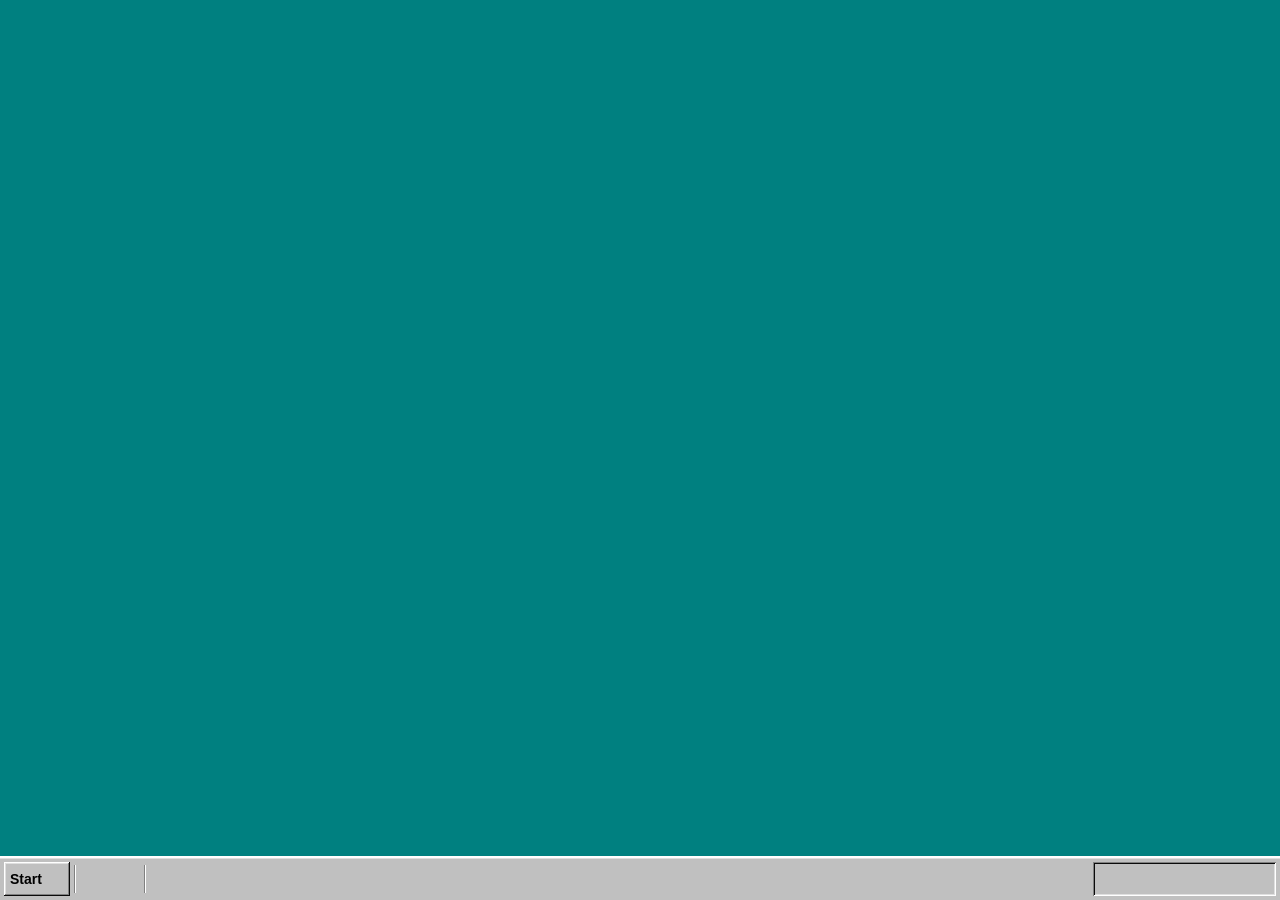
==== app/src/main/assets/index.html @ 43238eb0 "Add Windows 98 desktop shell, mail, games and editing assets" ====
<!doctype html>
<html lang="en">
<head>
  <meta charset="utf-8">
  <meta name="viewport" content="width=device-width, initial-scale=1, viewport-fit=cover">
  <meta name="color-scheme" content="light">
  <meta http-equiv="Content-Security-Policy" content="default-src 'none'; script-src 'self' file:; style-src 'self' file:; img-src 'self' file: data:; base-uri 'none'; form-action 'none'; object-src 'none'">
  <title>Retro Desktop 98</title>
  <link rel="stylesheet" href="desktop.css">
  <link rel="stylesheet" href="shell.css">
  <link rel="stylesheet" href="terminal.css">
  <script defer src="icons.js"></script>
  <script defer src="desktop-games.js"></script>
  <script defer src="mail.js"></script>
  <script defer src="paint.js"></script>
  <script defer src="display.js"></script>
  <script defer src="lua-project.js"></script>
  <script defer src="lua-preview.js"></script>
  <script defer src="lua-programs.js"></script>
  <script defer src="lua-studio.js"></script>
  <script defer src="retro-amp.js"></script>
  <script defer src="word-rtf.js"></script>
  <script defer src="wordpad.js"></script>
  <script defer src="sound-recorder.js"></script>
  <script defer src="explorer-shell.js"></script>
  <script defer src="terminal-screen.js"></script>
  <script defer src="terminal.js"></script>
  <script defer src="charmap.js"></script>
  <script defer src="ansi-viewer.js"></script>
  <script defer src="dos-prompt.js"></script>
  <script defer src="workspace-actions.js"></script>
  <script defer src="dosbox-window.js"></script>
  <script defer src="dos-store.js"></script>
  <script defer src="desktop-apps.js"></script>
  <script defer src="shell.js"></script>
  <script defer src="desktop.js"></script>
  <script defer src="clippy.js"></script>
</head>
<body>
  <main id="desktop" aria-label="Desktop" tabindex="-1">
    <div id="desktop-grid"></div>
  </main>
  <aside id="active-desktop" class="bevel" aria-label="Active Desktop" hidden></aside>
  <div id="windows" aria-label="Desktop windows"></div>
  <div id="transient"></div>
  <aside id="clippy-panel" class="bevel" aria-labelledby="clippy-title" hidden>
    <div class="titlebar">
      <span id="clippy-title" class="title-text">Clippy</span>
      <div id="clippy-close" class="title-controls"></div>
    </div>
    <div id="clippy-log" class="clippy-log" role="log" aria-live="polite">
      <div class="clippy-greeting">
        <span id="clippy-mascot" aria-hidden="true"></span>
        <p>Need a hand? Ask me a question or send a search to the browser.</p>
      </div>
    </div>
    <div class="clippy-model">
      <p id="clippy-status" role="status">Set up an offline model for chat.</p>
      <progress id="clippy-progress" max="100" value="0" hidden aria-label="Model download"></progress>
      <div id="clippy-model-actions" class="clippy-actions">
        <button id="clippy-download" class="bevel tool-button" type="button">Download Model (343 MB)</button>
        <button id="clippy-import" class="bevel tool-button" type="button">Import Model…</button>
      </div>
      <div id="clippy-chat-actions" class="clippy-actions" hidden>
        <button id="clippy-clear" class="bevel tool-button" type="button">New Chat</button>
        <button id="clippy-remove" class="bevel tool-button" type="button">Remove Model…</button>
      </div>
    </div>
    <form id="clippy-form">
      <input id="clippy-question" class="text-entry" type="text" aria-label="Question or search query"
        placeholder="Ask Clippy…" maxlength="800" autocomplete="off" enterkeyhint="send">
      <div class="clippy-actions">
        <button class="bevel tool-button" type="submit">Ask</button>
        <button id="clippy-search" class="bevel tool-button" type="button">Search Web</button>
      </div>
    </form>
  </aside>
  <footer id="taskbar" aria-label="Taskbar">
    <button id="start" class="bevel" aria-haspopup="true" aria-expanded="false">Start</button>
    <span class="bar-divider" aria-hidden="true"></span>
    <div id="quick-launch" aria-label="Quick Launch">
      <button id="show-desktop" title="Show Desktop" aria-label="Show Desktop"></button>
      <button id="internet" title="Internet Explorer" aria-label="Internet Explorer"></button>
    </div>
    <span class="bar-divider" aria-hidden="true"></span>
    <div id="tasks" aria-label="Open windows"></div>
    <div id="tray" class="sunken">
      <button id="volume-tray" title="Media Volume" aria-label="Media Volume" aria-expanded="false"></button>
      <button id="battery-tray" title="Power Status" aria-label="Power Status" aria-expanded="false"></button>
      <button id="network" title="Network" aria-label="Network"></button>
      <button id="clippy-button" title="Clippy" aria-label="Clippy" aria-controls="clippy-panel" aria-expanded="false"></button>
      <button id="now-playing" type="button" aria-label="Now Playing" title="Now Playing" hidden></button>
      <button id="clock" title="Date and time" aria-label="Date and time"></button>
    </div>
  </footer>
  <section id="desktop-power" aria-label="Launcher power" aria-live="polite" hidden></section>
  <output id="notice" role="status" hidden></output>
</body>
</html>
---- app/src/main/assets/desktop.css ----
:root {
  --desktop: #008080;
  --face: #c0c0c0;
  --light: #fff;
  --midlight: #dfdfdf;
  --shadow: #808080;
  --dark: #0a0a0a;
  --selection: #000080;
  --cell-width: 86px;
  --cell-height: 82px;
  --bar-height: 44px;
  color: #000;
  font: 14px/1.2 Tahoma, "MS Sans Serif", Roboto, Arial, sans-serif;
  background: var(--desktop);
}

*, *::before, *::after { box-sizing: border-box; }
html, body { width: 100%; height: 100%; margin: 0; overflow: hidden; }
body { user-select: none; -webkit-tap-highlight-color: transparent; }
[hidden] { display: none !important; }
button, input, select { font: inherit; color: inherit; }
button { cursor: default; padding: 0; }
button:focus-visible, [tabindex]:focus-visible { outline: 1px dotted currentColor; outline-offset: -3px; }
button:disabled { color: #666; text-shadow: 1px 1px #fff; }
img { flex: 0 0 auto; user-select: none; vertical-align: middle; pointer-events: none; }
.pixel-art { image-rendering: pixelated; }
.bevel {
  border: 0;
  background: var(--face);
  box-shadow: inset -1px -1px var(--dark), inset 1px 1px var(--light),
    inset -2px -2px var(--shadow), inset 2px 2px var(--midlight);
}
.bevel:active, .bevel[aria-pressed="true"], .bevel[aria-expanded="true"], .sunken {
  border: 0;
  background: var(--face);
  box-shadow: inset 1px 1px var(--shadow), inset -1px -1px var(--light),
    inset 2px 2px var(--dark), inset -2px -2px var(--midlight);
}
.rule {
  height: 2px;
  margin: 3px 4px;
  background: var(--shadow);
  border-bottom: 1px solid var(--light);
  flex: none;
}
#desktop {
  position: absolute;
  inset: 0 0 var(--bar-height);
  background: var(--desktop);
  overflow: auto hidden;
  scrollbar-width: thin;
  scrollbar-color: var(--face) var(--desktop);
  overscroll-behavior: contain;
}
#desktop-grid { position: relative; min-width: 100%; min-height: 100%; }
.desktop-icon {
  position: absolute;
  width: var(--cell-width);
  height: var(--cell-height);
  color: #fff;
  padding: 4px 3px;
  text-shadow: 1px 1px #193838;
}
.tile {
  display: flex;
  flex-direction: column;
  align-items: center;
  justify-content: flex-start;
  gap: 5px;
  background: transparent;
  border: 0;
  touch-action: none;
}
.tile .icon-picture { position: relative; flex: none; display: block; }
.tile .shortcut-arrow { position: absolute; left: 0; bottom: 0; }
.tile .tile-label {
  display: -webkit-box;
  -webkit-box-orient: vertical;
  -webkit-line-clamp: 2;
  overflow: hidden;
  overflow-wrap: anywhere;
  text-align: center;
  padding: 0 2px;
  line-height: 15px;
  font-size: 12px;
  max-width: 100%;
}
.tile[aria-selected="true"] .tile-label, .tile.drop-target .tile-label {
  background: var(--selection);
  color: #fff;
  outline: 1px dotted #b0c4ff;
  text-shadow: none;
}
.tile[aria-selected="true"] .icon-picture > img:first-child { opacity: .78; }
.tile.dragging { opacity: .42; }
.drag-ghost {
  position: fixed;
  pointer-events: none;
  z-index: 60;
  translate: -50% -50%;
  filter: drop-shadow(1px 2px 1px #0008);
}
#taskbar {
  position: absolute;
  inset: auto 0 0;
  z-index: 10;
  height: var(--bar-height);
  display: flex;
  align-items: center;
  gap: 4px;
  padding: 4px;
  background: var(--face);
  border-top: 2px solid var(--light);
  box-shadow: inset 0 1px var(--midlight);
}
#start, #tasks button {
  display: flex;
  align-items: center;
  gap: 4px;
  height: 100%;
  padding: 2px 6px;
  min-width: 0;
}
#start { font-weight: 700; flex: 0 0 66px; }
.bar-divider {
  border-left: 1px solid var(--shadow);
  border-right: 1px solid var(--light);
  height: 80%;
}
#quick-launch { display: flex; flex: none; align-items: center; height: 100%; }
#quick-launch button, #tray button {
  background: transparent;
  border: 0;
  min-width: 30px;
  height: 100%;
}
#quick-launch button:active, #tray button:active { background: #a8a8a8; }
#tasks { height: 100%; flex: 1; min-width: 0; display: flex; gap: 3px; overflow-x: auto; scrollbar-width: none; }
#tasks button { flex: 1 0 89px; max-width: 145px; white-space: nowrap; }
#tasks button span { overflow: hidden; text-overflow: ellipsis; }
#tasks button[aria-pressed="true"] { font-weight: bold; background: #d6d6d6; }
#tray { height: 100%; flex: none; display: flex; align-items: center; padding: 2px; }
#clock { font-size: 12px; min-width: 59px !important; padding: 0 4px; }
#notice {
  position: absolute;
  bottom: calc(var(--bar-height) + 8px);
  left: 50%;
  translate: -50%;
  z-index: 80;
  max-width: calc(100% - 20px);
  width: max-content;
  padding: 8px 12px;
  border: 1px solid #000;
  background: #ffffd6;
  box-shadow: 2px 2px #0005;
  font-size: 13px;
  pointer-events: none;
}
#windows { position: absolute; inset: 0 0 var(--bar-height); pointer-events: none; overflow: hidden; }
.window {
  position: absolute;
  display: flex;
  flex-direction: column;
  background: var(--face);
  padding: 4px 4px 13px;
  box-shadow: inset -1px -1px #000, inset 1px 1px #fff, inset -2px -2px gray,
    inset 2px 2px #dfdfdf, 2px 3px #004a4a4d;
  pointer-events: auto;
}
.window.maximized { padding-bottom: 4px; }
.window-resize { position: absolute; z-index: 2; touch-action: none; }
.window.maximized .window-resize { display: none; }
.resize-n { inset: 0 12px auto; height: 5px; cursor: ns-resize; }
.resize-s { inset: auto 28px 0 12px; height: 7px; cursor: ns-resize; }
.resize-w { inset: 12px auto 12px 0; width: 5px; cursor: ew-resize; }
.resize-e { inset: 12px 0 25px auto; width: 5px; cursor: ew-resize; }
.resize-nw { inset: 0 auto auto 0; width: 12px; height: 12px; cursor: nwse-resize; }
.resize-ne { inset: 0 0 auto auto; width: 12px; height: 12px; cursor: nesw-resize; }
.resize-sw { inset: auto auto 0 0; width: 12px; height: 12px; cursor: nesw-resize; }
.resize-se { inset: auto 0 0 auto; width: 28px; height: 25px; cursor: nwse-resize; }
.resize-se::after {
  content: "";
  position: absolute;
  right: 3px;
  bottom: 3px;
  width: 13px;
  height: 13px;
  clip-path: polygon(100% 0, 100% 100%, 0 100%);
  background: repeating-linear-gradient(135deg, #fff 0 1px, #808080 1px 2px, transparent 2px 4px);
}
.titlebar {
  background: linear-gradient(90deg, #000080, #1084d0);
  color: #fff;
  display: flex;
  min-height: 29px;
  align-items: center;
  padding: 2px 2px 2px 4px;
  gap: 4px;
  touch-action: none;
}
.window.inactive .titlebar { background: linear-gradient(90deg, #686868, #aaa); }
.title-text { font-size: 13px; font-weight: 700; flex: 1; min-width: 0; overflow: hidden; text-overflow: ellipsis; white-space: nowrap; }
.title-controls { display: flex; gap: 2px; }
.title-controls button { width: 25px; height: 24px; display: grid; place-items: center; }
.window-symbol { display: inline-block; position: relative; width: 10px; height: 10px; }
.window-symbol.minimize::after { content: ""; position: absolute; left: 0; bottom: 1px; width: 7px; height: 2px; background: #000; }
.window-symbol.maximize::after { content: ""; position: absolute; inset: 0; border: 1px solid #000; border-top-width: 2px; }
.window-symbol.restore::before, .window-symbol.restore::after { content: ""; position: absolute; background: var(--face); width: 8px; height: 7px; border: 1px solid #000; border-top-width: 2px; }
.window-symbol.restore::before { right: 0; top: 0; }
.window-symbol.restore::after { bottom: 0; left: 0; }
.window-symbol.close::before, .window-symbol.close::after { content: ""; position: absolute; top: 4px; left: 0; width: 11px; height: 2px; background: #000; rotate: 45deg; }
.window-symbol.close::after { rotate: -45deg; }
.window-menubar { display: flex; align-items: center; padding: 1px 1px; min-height: 28px; }
.window-menubar button { padding: 5px 8px; background: transparent; border: 0; }
.window-menubar button:active, .window-menubar button[aria-expanded="true"] { color: #fff; background: var(--selection); }
.window-content { flex: 1; min-height: 0; display: flex; flex-direction: column; }
.explorer {
  flex: 1;
  background: #fff;
  display: flex;
  flex-direction: column;
  min-height: 0;
  margin: 0 1px;
  overflow: auto;
  overscroll-behavior: contain;
  border: 1px solid var(--shadow);
  border-right-color: var(--light);
  border-bottom-color: var(--light);
  box-shadow: inset 1px 1px var(--dark), inset -1px -1px var(--midlight);
  padding: 3px;
}
.explorer-grid { display: grid; align-content: start; grid-template-columns: repeat(auto-fill, minmax(78px, 1fr)); gap: 4px 0; padding-top: 5px; }
.explorer-list { display: flex; flex-direction: column; }
.explorer-icon { min-width: 0; min-height: 68px; padding: 4px 2px; }
.explorer-status {
  display: flex;
  align-items: center;
  flex: none;
  min-height: 23px;
  padding: 2px 7px;
  margin: 2px 1px 0;
  border: 1px solid var(--shadow);
  border-bottom-color: var(--light);
  border-right-color: var(--light);
  font-size: 12px;
}
.window-form {
  flex: 1;
  overflow: auto;
  padding: 12px;
  display: grid;
  align-content: start;
  gap: 10px;
}
.window-form p { margin: 0; line-height: 1.35; }
.window-form .form-error { color: #8b0000; min-height: 1.2em; }
.dialog-top { display: flex; align-items: flex-start; gap: 9px; }
.form-label { display: grid; gap: 3px; }
.text-entry {
  display: block;
  min-width: 0;
  width: 100%;
  border: 0;
  border-radius: 0;
  box-shadow: inset 1px 1px var(--shadow), inset -1px -1px var(--light),
    inset 2px 2px var(--dark), inset -2px -2px var(--midlight);
  background: #fff;
  padding: 6px 7px;
  min-height: 34px;
  font-size: 16px;
  user-select: text;
}
.form-actions { display: flex; gap: 6px; justify-content: flex-end; flex-wrap: wrap; }
.action { min-width: 67px; min-height: 33px; padding: 4px 9px; }
.explorer-toolbar { display: flex; flex: none; align-items: center; padding: 4px; gap: 5px; }
.explorer-toolbar .text-entry { flex: 1; }
.explorer-toolbar label { flex: none; }
.program-row { display: flex; align-items: stretch; min-height: 41px; }
.program-open { flex: 1; min-width: 0; display: flex; align-items: center; padding: 4px 6px; gap: 8px; text-align: left; background: transparent; border: 0; }
.program-open span { min-width: 0; overflow: hidden; white-space: nowrap; text-overflow: ellipsis; }
.program-open:hover, .program-open:focus-visible, .program-open[aria-selected="true"] { background: var(--selection); color: #fff; }
.program-more { align-self: center; flex: none; margin: 3px; width: 34px; height: 29px; font-weight: bold; }
.empty-note { grid-column: 1 / -1; padding: 10px; color: #444; }
.color-label { display: flex; align-items: center; gap: 6px; }
.check-label { display: flex; align-items: center; gap: 7px; }
.check-label input { width: 17px; height: 17px; accent-color: var(--selection); }
#transient { position: absolute; inset: 0; z-index: 40; pointer-events: none; }
.popup {
  position: absolute;
  display: flex;
  flex-direction: column;
  padding: 3px;
  width: max-content;
  min-width: 155px;
  max-width: calc(100% - 8px);
  max-height: calc(100% - 8px);
  overflow: auto;
  pointer-events: auto;
}
.menu-item {
  display: flex;
  flex: none;
  align-items: center;
  text-align: left;
  gap: 8px;
  padding: 4px 9px 4px 6px;
  border: 0;
  background: transparent;
  color: #000;
  min-height: 34px;
}
.menu-item span:first-of-type { flex: 1; }
.menu-item:hover:not(:disabled), .menu-item:focus-visible, .menu-item[aria-expanded="true"] { background: var(--selection); color: #fff; }
.menu-note { font-size: 11px; color: #444; padding: 5px 7px; }
.menu-arrow { width: 0; height: 0; border-top: 4px solid transparent; border-bottom: 4px solid transparent; border-left: 5px solid currentColor; }
.start-menu { left: 3px; bottom: calc(var(--bar-height) - 2px); width: 236px; max-height: calc(100% - var(--bar-height) - 5px); flex-direction: row; overflow: hidden; }
.start-rail {
  flex: 0 0 27px;
  display: flex;
  align-items: flex-end;
  justify-content: center;
  background: linear-gradient(0deg, #111f60 15%, #000080 68%, #164681);
  color: #fff;
  min-height: 0;
  overflow: hidden;
}
.start-rail span { writing-mode: vertical-rl; rotate: 180deg; padding: 6px 0; font-size: 18px; font-weight: 700; letter-spacing: -.6px; white-space: nowrap; }
.start-rail em { font-style: normal; font-weight: normal; color: #d5d5d5; }
.start-items { flex: 1; min-height: 0; overflow: auto; padding: 0 1px; }
.start-items .menu-item { width: 100%; min-height: 42px; }
.submenu { min-width: 150px; }
@media (max-width: 340px) {
  :root { --cell-width: 76px; --bar-height: 42px; }
  #quick-launch button, #tray #network { min-width: 26px; }
  #start { flex-basis: 61px; }
  #taskbar { gap: 3px; }
}
@media (max-height: 410px) {
  :root { --bar-height: 38px; --cell-height: 72px; }
  .desktop-icon .icon-picture > img:first-child { width: 32px; height: 32px; }
  .start-items .menu-item { min-height: 36px; }
  .window-form { padding: 8px; gap: 7px; }
}
#windows { z-index: 1; }
.explorer-list .explorer-icon {
  min-height: 36px;
  flex-direction: row;
  justify-content: flex-start;
  padding: 3px 5px;
  gap: 7px;
}
.explorer-list .explorer-icon img:first-child { width: 25px; height: 25px; }
.explorer-list .explorer-icon .tile-label { text-align: left; }

.wallpaper #desktop { background-size: cover; background-position: center; background-repeat: no-repeat; }
.wallpaper .desktop-icon .tile-label {
  background: #172121ba;
  text-shadow: 1px 1px #111;
}
.wallpaper .desktop-icon[aria-selected="true"] .tile-label,
.wallpaper .desktop-icon.drop-target .tile-label { background: var(--selection); }
.wallpaper-controls, .app-toolbar { display: flex; flex-wrap: wrap; align-items: center; gap: 4px; }
.app-toolbar { flex: none; padding: 4px 3px; }
.tool-button { min-height: 29px; padding: 4px 7px; }
.browser-address { flex-wrap: nowrap; padding-top: 0; }
.browser-address .text-entry { flex: 1; }
.browser-address label, .browser-address .tool-button { flex: none; }
.browser-panel { padding: 2px; overflow: hidden; }
.app-status { overflow-wrap: anywhere; }
.program-group {
  font-size: 12px;
  font-weight: bold;
  padding: 5px 7px;
  background: #e7e7e7;
  border-bottom: 1px solid #aaa;
}
.file-rows { margin-top: 3px; }
.file-row {
  flex: none;
  display: flex;
  align-items: center;
  text-align: left;
  gap: 7px;
  border: 0;
  background: #fff;
  padding: 5px 7px;
  min-height: 34px;
  overflow-wrap: anywhere;
}
.file-line { display: flex; align-items: center; flex: none; gap: 3px; padding-left: 5px; }
.file-line > input { width: 19px; height: 19px; flex: none; }
.file-line > .file-row { flex: 1; min-width: 0; }
.file-row:focus-visible, .file-row:hover { background: var(--selection); color: white; }
.notepad-editor {
  flex: 1;
  margin: 2px 1px 0;
  padding: 6px 7px;
  border: 1px solid #808080;
  border-bottom-color: #fff;
  border-right-color: #fff;
  border-radius: 0;
  background: #fff;
  resize: none;
  user-select: text;
  font: 16px/1.4 "Courier New", monospace;
}
.calculator {
  min-height: 0;
  flex: 1;
  display: flex;
  flex-direction: column;
  padding: 7px;
  gap: 6px;
  overflow: auto;
}
.calculator-display {
  min-height: 39px;
  flex: none;
  padding: 6px 7px;
  background: #fff;
  text-align: right;
  font: bold 22px/1.2 "Courier New", monospace;
  overflow: hidden;
}
.calculator-keys {
  flex: 1;
  display: grid;
  grid-template-columns: repeat(4, minmax(0, 1fr));
  grid-auto-rows: minmax(30px, 1fr);
  gap: 4px;
}
.calculator-key { font-weight: bold; font-size: 16px; }
.game-scroll { flex: 1; min-height: 0; overflow: auto; }
.mine-game { padding: 4px 5px 0; }
.mine-toolbar { padding: 3px 0; }
.mine-counters {
  display: flex;
  align-items: center;
  justify-content: space-between;
  height: 41px;
  padding: 4px 6px;
}
.mine-display {
  color: #ff4929;
  background: #1e0000;
  padding: 2px 4px;
  font: bold 21px/1 monospace;
  min-width: 50px;
  text-align: right;
}
.mine-face { width: 33px; padding-left: 0; padding-right: 0; font-size: 19px; }
.mine-field {
  display: grid;
  grid-template-columns: repeat(9, minmax(0, 1fr));
  padding: 3px;
  width: min(100%, 297px);
  margin: 0 auto;
}
.mine-tile {
  display: grid;
  place-items: center;
  min-width: 0;
  aspect-ratio: 1;
  padding: 0;
  font: bold 16px/1 monospace;
  touch-action: manipulation;
}
.mine-open { border: 1px solid #a0a0a0; background: #c0c0c0; }
.mine-exploded { background: #e55; }
.mine-open[data-number="1"] { color: #0000cf; }
.mine-open[data-number="2"] { color: #007500; }
.mine-open[data-number="3"] { color: #b00000; }
.mine-open[data-number="4"], .mine-open[data-number="5"] { color: #530068; }
.mine-flag { color: #ac1111; }
.solitaire-field { background: #087334; border: 1px inset #858585; padding: 6px; }
.solitaire-row {
  display: grid;
  grid-template-columns: repeat(7, minmax(0, 1fr));
  gap: clamp(2px, 1vw, 7px);
}
.solitaire-top { margin-bottom: 13px; }
.solitaire-table { align-items: start; }
.solitaire-column { min-width: 0; }
.solitaire-card {
  position: relative;
  display: block;
  width: 100%;
  aspect-ratio: 0.73;
  color: #111;
  padding: 0;
  border: 1px solid #252525;
  border-radius: 3px;
  background: #fffceb;
  touch-action: manipulation;
}
.solitaire-column .solitaire-card + .solitaire-card { margin-top: -74%; }
.solitaire-column .card-back + .solitaire-card { margin-top: -109%; }
.card-slot { color: #c2dbc9; border: 1px dashed #accdbc; background: #065324; }
.card-back {
  background: repeating-linear-gradient(45deg, #13247b, #13247b 3px, #3556b7 3px, #3556b7 5px);
  box-shadow: inset 0 0 0 2px #f9f5df;
}
.card-red { color: #b40000; }
.card-selected { background-color: #f6d973; outline: 2px solid #d48f00; outline-offset: -2px; }
.card-corner {
  position: absolute;
  left: 2px;
  top: 2px;
  font: bold clamp(11px, 3vw, 17px)/1 Arial, sans-serif;
  white-space: nowrap;
}
.card-suit { font-size: clamp(15px, 4vw, 27px); }

#tray #clippy-button[aria-expanded="true"] {
  background: #aaa;
  box-shadow: inset 1px 1px #808080, inset -1px -1px #fff;
}
#clippy-panel {
  position: absolute;
  right: 5px;
  bottom: calc(var(--bar-height) + 5px);
  z-index: 25;
  display: flex;
  flex-direction: column;
  width: min(360px, calc(100% - 10px));
  max-height: calc(100% - var(--bar-height) - 10px);
  padding: 4px;
  gap: 4px;
  overflow: auto;
}
.clippy-log {
  min-height: 48px;
  max-height: 240px;
  overflow-y: auto;
  flex: 1 1 auto;
  background: #fffceb;
  border: 1px inset #c0c0c0;
  padding: 6px;
  overscroll-behavior: contain;
}
.clippy-greeting { display: flex; gap: 5px; align-items: center; }
.clippy-greeting p, .clippy-line {
  margin: 0;
  padding: 7px;
  background: #ffffdf;
  border: 1px solid #928e74;
  white-space: pre-wrap;
  overflow-wrap: anywhere;
  user-select: text;
}
.clippy-line { margin: 6px 8px 0 0; }
.clippy-user { margin: 6px 0 0 15px; background: #e8f3ff; border-color: #8297a9; }
.clippy-model { padding: 3px 4px; border: 1px inset #dddddd; }
#clippy-status { margin: 0 0 4px; font-size: 12px; }
#clippy-progress { display: block; width: 100%; }
#clippy-form { padding: 0 1px 1px; }
#clippy-form .clippy-actions { justify-content: end; margin-top: 4px; }
.clippy-actions { display: flex; gap: 4px; flex-wrap: wrap; }

.mail-toolbar { border-bottom: 1px solid #808080; }
.mail-inbox {
  display: grid;
  grid-template-rows: minmax(74px, 38%) minmax(0, 1fr);
  flex: 1;
  min-height: 0;
  gap: 4px;
  padding-top: 4px;
}
.mail-list, .mail-reader { min-height: 0; overflow: auto; }
.mail-row {
  display: flex;
  flex: none;
  flex-direction: column;
  width: 100%;
  padding: 5px;
  border: 0;
  border-bottom: 1px solid #dedede;
  background: #fff;
  color: #000;
  text-align: left;
  overflow: hidden;
}
.mail-row[aria-pressed="true"] { background: var(--selection); color: #fff; }
.mail-row span { display: block; max-width: 100%; text-overflow: ellipsis; overflow: hidden; white-space: nowrap; }
.mail-subject { font-weight: bold; }
.mail-row-meta, .mail-from { font-size: 12px; }
.mail-reader h3 { margin: 3px 5px 1px; overflow-wrap: anywhere; }
.mail-from { margin: 2px 5px; overflow-wrap: anywhere; }
.mail-text {
  margin: 5px;
  font: inherit;
  line-height: 1.45;
  white-space: pre-wrap;
  overflow-wrap: anywhere;
  user-select: text;
}
.mail-form { flex: 1; min-height: 0; overflow: auto; padding: 6px 2px; }
.mail-account-fields { display: grid; grid-template-columns: minmax(0, 1fr) minmax(0, 1fr); gap: 5px; }
.mail-field { display: flex; flex-direction: column; gap: 2px; font-size: 12px; min-width: 0; }
.mail-compose { display: flex; flex-direction: column; gap: 5px; }
.mail-compose textarea { flex: 1 0 84px; resize: none; }
.mail-compose .app-toolbar { padding-left: 1px; }
@media (max-width: 350px) {
  .mail-account-fields { grid-template-columns: minmax(0, 1fr); }
}

:root {
  --title-start: #000080;
  --title-end: #1084d0;
}
:root[data-theme="ocean"] {
  --face: #c3d4e4; --midlight: #e2ebf3; --shadow: #70899f;
  --selection: #154576; --title-start: #123d64; --title-end: #238ca6;
}
:root[data-theme="plum"] {
  --face: #dac9dc; --midlight: #ece0ed; --shadow: #907a90;
  --selection: #5c295d; --title-start: #47204e; --title-end: #aa507f;
}
:root[data-theme="midnight"] {
  --face: #aeb6bc; --midlight: #d3d9df; --shadow: #616e78;
  --selection: #223542; --title-start: #182430; --title-end: #51788e;
}
.titlebar { background: linear-gradient(90deg, var(--title-start), var(--title-end)); }
.wallpaper[data-wallpaper-fit="contain"] #desktop { background-size: contain; }
.wallpaper[data-wallpaper-fit="center"] #desktop { background-size: auto; }
.wallpaper[data-wallpaper-fit="repeat"] #desktop { background-size: auto; background-repeat: repeat; }
.display-fields { display: grid; grid-template-columns: repeat(2, minmax(0, 1fr)); gap: 9px 8px; }
.display-fields .form-label { margin: 0; min-width: 0; }
.display-fields .form-label select { width: 100%; }
.display-fields .wallpaper-controls, .saver-hint, .display-fields .check-label { grid-column: span 2; }
.display-fields .tool-button { justify-self: start; }
.saver-hint { line-height: 1.3; }
.screen-saver {
  position: fixed; z-index: 100000; inset: 0; width: 100%; height: 100%;
  background: #000; cursor: none; touch-action: none;
}
.paint-tools [aria-pressed="true"], .paint-swatch[aria-pressed="true"] {
  outline: 2px solid var(--selection); outline-offset: -3px;
  box-shadow: inset 1px 1px var(--shadow), inset -1px -1px var(--light);
}
.paint-surface {
  display: grid; place-items: center; min-height: 0; flex: 1;
  overflow: auto; background: #808080; padding: 6px;
}
.paint-canvas {
  display: block; width: auto; height: auto; max-width: 100%; max-height: 100%;
  background: white; touch-action: none; cursor: crosshair;
}
.paint-palette {
  flex: none; display: grid; grid-template-columns: repeat(8, minmax(21px, 27px));
  gap: 2px; padding: 4px;
}
.paint-swatch { background: var(--ink); height: 24px; min-width: 20px; padding: 0; }
.document-tools { flex-wrap: wrap; }
.mail-attachments { display: flex; flex-wrap: wrap; gap: 4px; margin-block: 7px; }
.mail-attachment { max-width: 100%; overflow: hidden; text-overflow: ellipsis; white-space: nowrap; }
.download-status { margin-left: auto; padding: 0 7px; white-space: nowrap; }
.app-toolbar .tool-button[aria-pressed="true"] { box-shadow: inset 1px 1px var(--dark), inset -1px -1px var(--light); }
.mail-attachments .app-toolbar { max-width: 100%; flex-wrap: nowrap; padding: 0; }
.mail-attachments .mail-attachment { min-width: 0; }
.clippy-mail-summary { margin: 8px 0; padding: 7px; border: 1px solid #a8a47c; background: #ffffdc; }
.clippy-mail-summary p { margin: 5px 0 0; }

.lua-shell { container-type: inline-size; display: flex; flex: 1; flex-direction: column; min-height: 0; overflow: hidden; }
.lua-shell [hidden], .lua-runtime-surface [hidden] { display: none !important; }
.lua-chrome, .lua-menubar, .lua-toolbar, .lua-tabs { flex: none; }
.lua-run::before {
  content: ""; display: inline-block; margin-right: 5px; width: 0; height: 0;
  border-block: 4px solid transparent; border-inline-start: 7px solid var(--selection);
}
.lua-tabs { display: flex; gap: 3px; padding: 0 4px 3px; }
.lua-tabs .tool-button { flex: 1; min-width: 0; text-overflow: ellipsis; overflow: hidden; white-space: nowrap; padding-inline: 4px; }
.lua-designer { display: grid; grid-template: auto minmax(0, 1fr) / minmax(0, 1fr); gap: 4px; flex: 1; min-height: 0; padding: 0 3px 3px; }
.lua-toolbox { min-height: 0; overflow: hidden; padding: 2px; }
.lua-pane-title { background: #797979; color: #fff; font-weight: bold; padding: 3px 5px; font-size: 11px; }
.lua-tool-rack { display: flex; gap: 3px; padding: 3px; overflow-x: auto; overflow-y: hidden; }
.lua-tool-rack .lua-tool { touch-action: pan-x; flex: none; min-height: 29px; padding: 3px 7px; white-space: nowrap; }
.lua-tool[aria-pressed="true"] { box-shadow: inset 1px 1px #333, inset -1px -1px white; background: #e7e7e7; }
.lua-stage { display: flex; min-height: 0; border: 1px solid #4b4b4b; background: #777; }
.lua-stage-viewport { overflow: auto; flex: 1; padding: 8px 0 12px; }
.lua-stage-spacer { position: relative; margin-inline: auto; }
.lua-paper {
  position: absolute; left: 0; top: 0; border: 2px solid white; border-bottom-color: #444; border-right-color: #444;
  background: #c0c0c0; transform-origin: top left; box-shadow: 2px 2px #4a4a4a;
}
.lua-paper-title {
  height: 23px; line-height: 21px; font-size: 12px; background: #000080; color: white; padding: 0 5px;
  font-weight: bold; text-overflow: ellipsis; overflow: hidden; white-space: nowrap;
}
.lua-artboard {
  position: relative; width: 100%; height: calc(100% - 23px); background: radial-gradient(#797979 0.65px, transparent 0.8px) 0 0 / 8px 8px, #d4d0c8;
}
.lua-artboard.lua-placing { cursor: crosshair; }
.lua-control { position: absolute; min-width: 0; min-height: 0; z-index: 1; }
.lua-control.lua-frame-control { z-index: 0; }
.lua-control > :first-child { display: block; width: 100%; height: 100%; min-width: 0; max-width: 100%; }
.lua-control > .lua-check { display: flex; align-items: center; gap: 4px; }
.lua-control > .lua-check input { width: 16px; height: 16px; flex: none; margin: 0; }
.lua-control > .lua-check span, .lua-control > .lua-label { text-overflow: ellipsis; overflow: hidden; white-space: nowrap; }
.lua-control > .lua-label { line-height: 1.4; padding: 3px 2px; }
.lua-command { overflow: hidden; text-overflow: ellipsis; white-space: nowrap; padding: 2px 4px; }
.lua-control .text-entry { padding-inline: 4px; }
.lua-group { margin: 0; border: 2px groove #ececec; pointer-events: none; }
.lua-group legend { max-width: 100%; white-space: nowrap; text-overflow: ellipsis; overflow: hidden; padding-inline: 3px; }
.lua-design-control { cursor: move; touch-action: none; }
.lua-design-control > :first-child { pointer-events: none; }
.lua-design-control.lua-selected { outline: 1px dashed #00145c; outline-offset: 1px; z-index: 2; }
.lua-design-control .lua-hidden-design { opacity: .42; }
.lua-design-control .lua-disabled-design { color: #656565; }
.lua-resize-control {
  display: none; position: absolute; width: 19px; height: 19px; right: -6px; bottom: -6px;
  cursor: nwse-resize; align-items: end; justify-content: end; touch-action: none;
}
.lua-resize-control::after { content: ""; width: 8px; height: 8px; background: #000080; border: 1px solid white; }
.lua-selected > .lua-resize-control { display: flex; }
.lua-inspector { min-width: 0; min-height: 0; padding: 2px; overflow: auto; }
.lua-designer[data-pane="design"] > .lua-inspector { display: none; }
.lua-designer[data-pane="properties"] { grid-template-rows: minmax(0, 1fr); }
.lua-designer[data-pane="properties"] > .lua-toolbox, .lua-designer[data-pane="properties"] > .lua-stage { display: none; }
.lua-property-fields { padding: 6px; display: grid; grid-template-columns: repeat(2, minmax(0, 1fr)); gap: 6px; }
.lua-field { display: grid; gap: 2px; min-width: 0; font-size: 12px; }
.lua-field > :is(input, select, textarea) { min-width: 0; width: 100%; }
.lua-field textarea { min-height: 66px; resize: vertical; }
.lua-property-actions { padding: 3px 6px 6px; }
.lua-editor { min-height: 0; flex: 1; display: flex; flex-direction: column; padding: 0 3px 3px; }
.lua-code-actions { min-width: 0; }
.lua-code-actions select { flex: 1; min-width: 0; }
.lua-source { display: flex; flex: 1; min-height: 0; border: 1px solid #777; background: #fff; }
.lua-code-input, .lua-gutters, .lua-immediate { font: 13px/18px "Courier Prime", "Courier New", monospace; tab-size: 2; }
.lua-gutters { color: #666; background: #ececec; border-right: 1px solid #ccc; margin: 0; padding: 5px; min-width: 29px; overflow: hidden; text-align: right; }
.lua-code-input { padding: 5px 6px; border: 0; resize: none; flex: 1; min-width: 0; min-height: 0; white-space: pre; }
.lua-immediate { flex: 1; min-height: 0; margin: 0 3px 3px; padding: 6px; overflow: auto; white-space: pre-wrap; overflow-wrap: anywhere; background: #fff; border: 1px solid #777; }
.lua-runtime-viewport { flex: 1; min-height: 0; overflow: auto; padding: 6px; background: #d4d0c8; }
.lua-runtime-surface { position: relative; margin: 0 auto; background: #d4d0c8; }
@container (min-width: 620px) {
  .lua-designer[data-pane="design"] { grid-template: minmax(0, 1fr) / 130px minmax(0, 1fr) 191px; }
  .lua-designer[data-pane="design"] > .lua-inspector { display: block; }
  .lua-tool-rack { flex-direction: column; overflow: auto; }
  .lua-tool-rack .lua-tool { touch-action: none; text-align: left; }
  .lua-property-fields { grid-template-columns: minmax(0, 1fr); }
}
.lua-artboard { background-color: var(--lua-form-color, #d4d0c8); }
.lua-artboard.lua-no-grid { background-image: none; }
.lua-shell .lua-tabs { flex-wrap: wrap; }
.lua-tabs .tool-button { min-width: 56px; }
.lua-control textarea { resize: none; }
.lua-control > .lua-timer { display: flex; align-items: center; gap: 5px; padding-inline: 3px; border: 1px solid #777; }
.lua-control > .lua-range { margin: 0; accent-color: var(--selection); }
.lua-vscroll { writing-mode: vertical-lr; direction: rtl; }
.lua-shape { border: 2px solid var(--draw-color); }
.lua-shape.lua-ellipse { border-radius: 50%; }
.lua-line { background: linear-gradient(transparent calc(50% - 1px), var(--draw-color) calc(50% - 1px), var(--draw-color) calc(50% + 1px), transparent calc(50% + 1px)); }
.lua-picture { background: rgba(255,255,255,.22); }
.lua-picture:not(.lua-image) { border: 1px inset #bbb; }
.lua-picture img { display: block; width: 100%; height: 100%; object-fit: contain; }
.lua-project-explorer, .lua-menu-editor { display: flex; flex-direction: column; flex: 1; min-height: 0; padding: 3px; }
.lua-project-rows, .lua-menu-rows { flex: 1; min-height: 0; }
.lua-project-row { padding: 4px; display: flex; flex-wrap: wrap; gap: 3px; border-bottom: 1px solid #dedede; }
.lua-project-row > button:first-child { flex: 1; text-align: left; min-width: 95px; overflow-wrap: anywhere; }
.lua-menu-editor-row { display: flex; flex-wrap: wrap; gap: 3px; border-bottom: 1px solid #dedede; padding: 4px; }
.lua-menu-editor-row input { flex: 1; min-width: 75px; }
.lua-menu-editor-row .app-toolbar { padding: 0; }
.lua-menu-indent { margin-left: 15px; }
.lua-code-actions .lua-source-name { font-weight: bold; }
.lua-find-bar .text-entry { flex: 1; min-width: 75px; }
.lua-find-bar .lua-line-number { flex: 0 1 60px; min-width: 53px; }
.lua-gutters { min-width: 52px; cursor: pointer; user-select: none; }
.lua-debug-panel { flex: 0 1 175px; padding: 2px; min-height: 88px; overflow: auto; }
.lua-debug-values { margin: 2px 5px; white-space: pre-wrap; overflow-wrap: anywhere; font: 12px/1.4 monospace; }
.lua-runtime-menu { flex-wrap: wrap; }
.lua-reference-list { flex: 1; overflow: auto; padding: 3px; }
.lua-reference-row { display: grid; gap: 3px; padding: 6px 5px; border-bottom: 1px solid #ccc; overflow-wrap: anywhere; }
.lua-reference-row span { font-size: 12px; line-height: 1.35; }

@container (max-width: 450px) {
  .lua-tabs .tool-button { font-size: 11px; padding-inline: 2px; }
}

/* Compact Studio adapts the editor chrome while preserving form dimensions. */
.lua-shell[data-density="compact"] .lua-chrome {
  display: flex; flex: none; flex-wrap: wrap; align-items: center; padding-inline: 2px;
}
.lua-shell[data-density="compact"] .lua-menubar { min-height: 27px; flex: 1 0 auto; }
.lua-shell[data-density="compact"] .lua-menubar button { min-height: 26px; padding: 3px 4px; font-size: 12px; }
.lua-shell[data-density="compact"] .lua-toolbar { gap: 2px; padding: 1px 2px; }
.lua-shell[data-density="compact"] .tool-button { min-height: 26px; padding: 2px 5px; font-size: 12px; }
.lua-shell[data-density="compact"] .lua-toolbar .tool-button { padding-inline: 4px; }
.lua-shell[data-density="compact"] .lua-run::before { margin-right: 3px; border-inline-start-width: 5px; }
.lua-shell[data-density="compact"] .lua-tabs { flex-wrap: nowrap; overflow-x: auto; gap: 2px; padding: 2px 3px; }
.lua-shell[data-density="compact"] .lua-tabs .tool-button { flex: 1 0 auto; min-width: 0; min-height: 28px; }
.lua-shell[data-density="compact"] .lua-designer { gap: 2px; padding: 0 2px 2px; }
.lua-shell[data-density="compact"] .lua-toolbox .lua-pane-title { display: none; }
.lua-shell[data-density="compact"] .lua-tool-rack { gap: 2px; padding: 1px; }
.lua-shell[data-density="compact"] .lua-tool-rack .lua-tool { min-height: 28px; padding: 2px 5px; }
.lua-shell[data-density="compact"] .lua-stage-viewport { padding-block: 3px 6px; }
.lua-shell[data-density="compact"] .lua-code-actions { flex-wrap: nowrap; }
.lua-shell[data-density="compact"] .app-toolbar:not(.lua-toolbar) { gap: 3px; padding-block: 2px; }
.lua-shell[data-density="compact"] .lua-source-name { max-width: 24%; overflow: hidden; text-overflow: ellipsis; white-space: nowrap; font-size: 11px; }
.lua-shell[data-density="compact"] .lua-code-actions .text-entry { flex-basis: 65px; }
.lua-shell[data-density="compact"] :is(.lua-code-input, .lua-gutters, .lua-immediate) { font-size: 12px; line-height: 16px; }
.lua-shell[data-density="compact"] .lua-gutters { min-width: 34px; padding: 3px; }
.lua-shell[data-density="compact"] .lua-code-input { padding: 3px 4px; }
.lua-shell[data-density="compact"] :is(.lua-property-fields, .lua-project-row, .lua-menu-editor-row) { gap: 4px; padding: 3px 4px; }
.lua-shell[data-density="compact"] .lua-field { gap: 1px; }
.lua-shell[data-density="compact"] .lua-field textarea { min-height: 46px; }
.lua-shell[data-density="compact"] :is(.lua-inspector, .lua-project-explorer, .lua-menu-editor, .lua-editor) .text-entry {
  font-size: 12px; padding: 3px 4px;
}
.lua-shell[data-density="compact"] .lua-debug-panel { flex-basis: 116px; min-height: 65px; }
.lua-shell[data-density="compact"] > .app-status {
  min-height: 18px; padding: 1px 4px; font-size: 11px;
}

#now-playing.audio-active { background: #dce5bf; }
.amp-window .window-content { min-height: 0; }
.retroamp { flex: 1; min-height: 0; display: flex; flex-direction: column; overflow: auto; background: #22262b; color: #e3e6e2; }
.amp-deck { flex: none; padding: 6px; border-top: 1px solid #626875; border-bottom: 2px ridge #656979; }
.amp-screen {
  background: #0a100a; color: #a6ff57; border: 2px inset #727b71; padding: 5px 7px;
  font: 12px/1.35 "IBM Plex Mono", "Courier New", monospace;
}
.amp-title { min-height: 18px; white-space: nowrap; text-overflow: ellipsis; overflow: hidden; }
.amp-timing { min-height: 32px; display: flex; gap: 7px; align-items: center; }
.amp-time { font-size: 24px; line-height: 1; letter-spacing: -1px; font-weight: bold; }
.amp-duration { color: #93ae74; white-space: nowrap; }
.amp-spectrum { margin-inline-start: auto; display: flex; height: 29px; min-width: 55px; width: min(45%, 143px); align-items: end; gap: 2px; overflow: hidden; }
.amp-band { width: 100%; height: max(1px, var(--level, 0%)); background: #23361c; }
.amp-live .amp-band { background: linear-gradient(0deg, #35932a 6px, #a9dd37 17px, #edca5c 26px); transition: height .14s linear; }
.amp-seek, .amp-volume input { accent-color: #90b451; }
.amp-seek { display: block; width: 100%; margin: 4px 0 0; height: 20px; }
.amp-transport { display: flex; flex-wrap: wrap; gap: 3px; align-items: center; padding-top: 6px; }
.amp-transport .tool-button, .amp-playlist-tools .tool-button { color: #161a1c; min-height: 28px; }
.amp-transport .tool-button:disabled, .amp-playlist-tools .tool-button:disabled { color: #626662; }
.amp-volume { margin-left: auto; display: flex; align-items: center; gap: 5px; color: #dce0db; font-size: 11px; }
.amp-volume input { width: 53px; }
.amp-playlist { flex: 1; min-height: 82px; display: flex; flex-direction: column; padding: 4px 6px 6px; }
.amp-playlist-tools { display: flex; flex-wrap: wrap; align-items: center; gap: 4px; padding-bottom: 4px; }
.amp-section-title { font-size: 12px; font-weight: 700; margin-right: auto; }
.amp-entries { flex: 1; min-height: 0; margin-bottom: 0; background: #111714; border: 2px inset #626a61; overflow: auto; }
.amp-row { display: flex; border-bottom: 1px solid #202b21; min-width: 0; }
.amp-track, .amp-remove { border: 0; padding: 5px; color: #b2d39e; background: transparent; }
.amp-track { flex: 1; min-width: 0; display: flex; gap: 8px; text-align: left; }
.amp-current { background: #364931; }
.amp-current .amp-track { color: #d7ffaa; }
.amp-track-title { overflow: hidden; text-overflow: ellipsis; white-space: nowrap; }
.amp-number { color: #94ae85; }
.amp-remove { min-width: 28px; }
.amp-empty { padding: 7px; color: #97a592; }
.retroamp .app-status { flex: none; background: #c0c0c0; color: #121714; }

.amp-skip-symbol { display: inline-flex; align-items: center; gap: 2px; vertical-align: middle; }
.amp-skip-symbol::before { content: ""; width: 2px; height: 8px; background: currentColor; }
.amp-skip-symbol::after { content: ""; border-block: 4px solid transparent; border-inline-start: 7px solid currentColor; }
.amp-skip-symbol.amp-back { transform: scaleX(-1); }

.wordpad, .sound-recorder { display: flex; flex-direction: column; flex: 1; min-height: 0; }
.word-tools { border-top: 1px solid var(--shadow); box-shadow: inset 0 1px white; border-bottom: 1px solid var(--shadow); }
.word-tools .text-entry { min-width: 0; max-width: 132px; }
.word-editor { flex: 1 0 55px; min-height: 0; overflow: auto; padding: 11px 13px; background: white; color: #151515; font: 11pt Arial, sans-serif; white-space: pre-wrap; overflow-wrap: anywhere; }
.wordpad { overflow: auto; }
.word-editor :is(p,div) { margin: 0 0 .35em; }
.word-editor :is(h1,h2,h3) { margin: .2em 0 .45em; line-height: 1.15; }
.word-editor :is(ul,ol) { margin: .3em 0; padding-left: 1.65em; }
.word-editor :focus { outline-offset: -2px; }
.word-editor h1 { font-size: 22pt; }
.word-editor h2 { font-size: 17pt; }
.word-editor h3 { font-size: 14pt; }
.wordpad > .app-status { flex: none; }
.sound-recorder { overflow: auto; }
.recorder-screen { flex: 1 0 80px; min-height: 80px; margin: 3px; display: flex; flex-direction: column; padding: 3px; background: #0a170e; }
.recorder-wave { flex: 1; min-height: 52px; width: 100%; display: block; }
.recorder-readout { display: flex; align-items: center; padding: 4px 7px; justify-content: space-between; color: #a6ee97; background: #0b1a11; }
.recorder-time, .recorder-range-value { font-family: "IBM Plex Mono", "Courier New", monospace; }
.recorder-lamp { border: 1px solid #693a31; background: #33201d; width: 10px; height: 10px; border-radius: 50%; }
.recorder-lamp-on { background: #f24b43; }
.recorder-record::before { content: ""; display: inline-block; width: 8px; height: 8px; border-radius: 50%; margin-right: 4px; background: #b32927; }
.recorder-trims { display: grid; grid-template-columns: repeat(2, minmax(0, 1fr)); align-items: start; gap: 4px 7px; padding: 3px 6px; }
.recorder-range { display: grid; min-width: 0; grid-template-columns: 1fr auto; gap: 1px 2px; font-size: 12px; }
.recorder-range input { grid-column: span 2; width: 100%; margin: 3px 0 0; accent-color: #335b37; }
.recorder-trims > .tool-button { justify-self: start; }
.sound-recorder > .app-status { flex: none; }
---- app/src/main/assets/terminal.css ----
.terminal-pane, .charmap {
  display: flex;
  flex: 1;
  flex-direction: column;
  min-height: 0;
}
.terminal-toolbar { gap: 3px; }
.terminal-toolbar .tool-button { padding-inline: 6px; }
.tty-display {
  --tty-bg: #0a0d15;
  --tty-ink: #e2e5e6;
  position: relative;
  flex: 1;
  min-height: 0;
  margin: 0 2px;
  padding: 6px;
  overflow: auto;
  overscroll-behavior: contain;
  background: var(--tty-bg);
  color: var(--tty-ink);
  font: 13px/1.26 "IBM Plex Mono", "Courier Prime", monospace;
  text-rendering: optimizeSpeed;
  font-variant-ligatures: none;
  user-select: text;
}
.tty-line { white-space: pre; line-height: 1.26; min-height: 1.26em; width: max-content; }
.tty-cursor { color: var(--tty-bg) !important; background: var(--tty-ink) !important; }
.terminal-input { display: flex; align-items: stretch; gap: 4px; flex: none; padding: 4px 2px 0; }
.terminal-input .tty-input { min-width: 0; flex: 1; resize: none; }
.terminal-input .tool-button { padding-inline: 10px; }
.terminal-connect { gap: 6px; }
.terminal-connect small { color: #333; }
.terminal-fields { display: grid; grid-template-columns: 1fr 1fr; gap: 6px 8px; }
.terminal-fields .form-label { min-width: 0; margin: 0; }
.terminal-fields .form-label:nth-child(-n+3) { grid-column: span 2; }
.terminal-fields .text-entry { width: 100%; }
.charmap-grid {
  display: grid;
  grid-template-columns: repeat(auto-fit, minmax(27px, 1fr));
  align-content: start;
  gap: 2px;
  flex: 1;
  overflow: auto;
  margin: 1px 3px;
  padding: 5px;
  background: #fff;
}
.charmap-cell { min-height: 31px; font: 17px "IBM Plex Mono", "Courier Prime", monospace; }
.charmap-cell[aria-pressed="true"] { color: #fff; background: var(--selection); }
.charmap .app-toolbar input { flex: 1; min-width: 62px; }
@media (max-width: 400px) {
  .terminal-toolbar .tool-button { font-size: 12px; padding-inline: 5px; }
  .terminal-fields { gap: 4px 6px; }
}
.dos-output { font-size: 13px; white-space: pre-wrap; overflow-wrap: anywhere; }
.dos-address {
  max-width: 42%;
  overflow-x: auto;
  align-self: center;
  font: 12px "IBM Plex Mono", "Courier Prime", monospace;
  white-space: nowrap;
  padding: 2px 1px 2px 3px;
}
.dos-pane .terminal-input input { min-width: 0; flex: 1; }
.ansi-display { padding-bottom: 10px; }
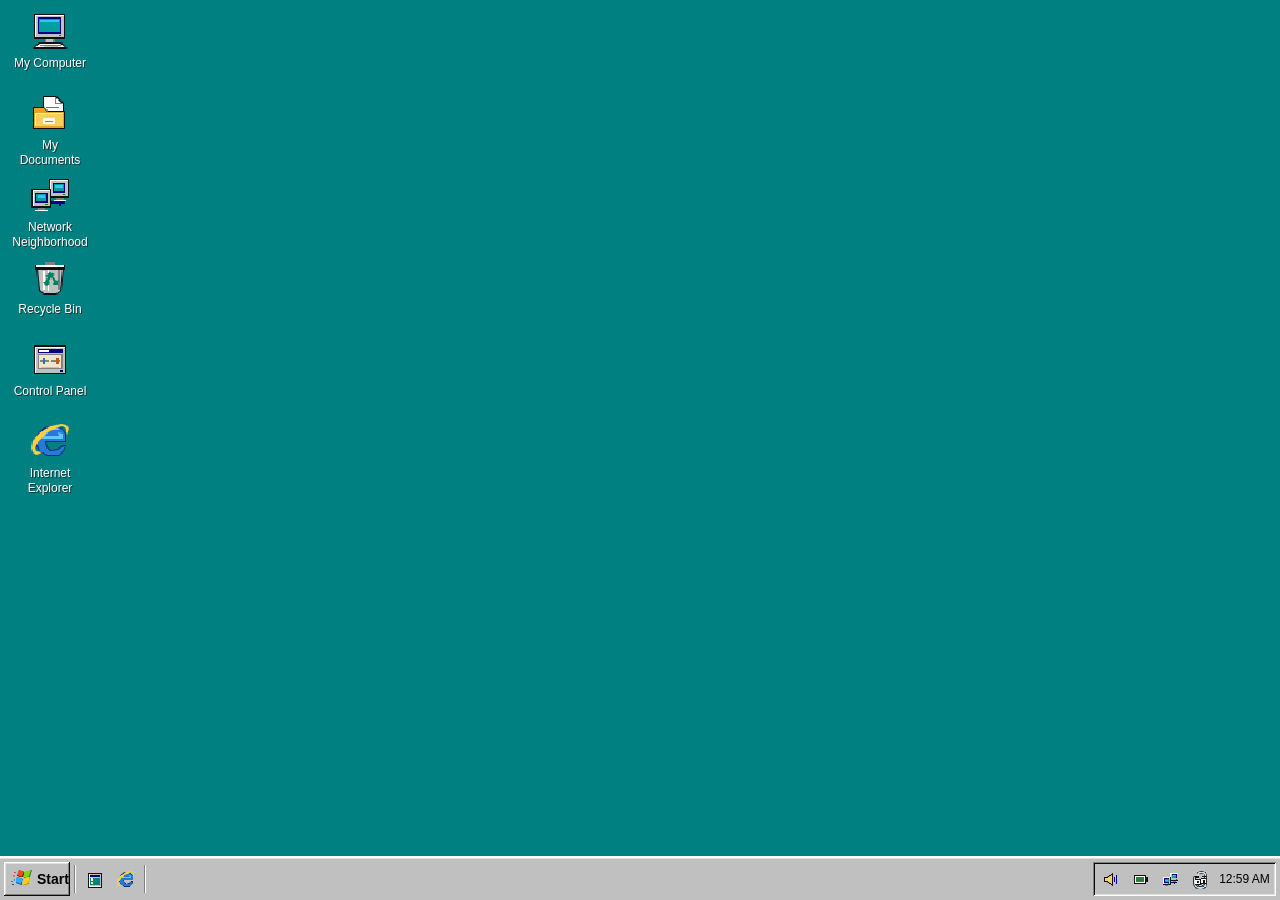
==== commit c1384a5c: "feat(lua-studio): Phase 5 code editor, reusable class factories, file dialogs, versioned publishing" ====
--- a/app/src/main/assets/index.html
+++ b/app/src/main/assets/index.html
@@ -14,6 +14,7 @@
   <script defer src="mail.js"></script>
   <script defer src="paint.js"></script>
   <script defer src="display.js"></script>
+  <script defer src="lua-editor-tools.js"></script>
   <script defer src="lua-project.js"></script>
   <script defer src="lua-preview.js"></script>
   <script defer src="lua-programs.js"></script>
--- a/app/src/main/assets/desktop.css
+++ b/app/src/main/assets/desktop.css
@@ -879,3 +879,67 @@
 .recorder-range input { grid-column: span 2; width: 100%; margin: 3px 0 0; accent-color: #335b37; }
 .recorder-trims > .tool-button { justify-self: start; }
 .sound-recorder > .app-status { flex: none; }
+
+/* Compact Lua Studio: VB6-style Object + Event selectors fit on a 360dp phone. */
+.lua-shell[data-density="compact"] .lua-code-actions .lua-source-name { display: none; }
+.lua-shell[data-density="compact"] .lua-code-actions select {
+  flex: 1 1 0; min-width: 50px; max-width: none; font-size: 12px;
+}
+.lua-shell[data-density="compact"] .lua-code-actions .tool-button { flex: 0 0 auto; white-space: nowrap; }
+
+/* Lua Studio Phase 3: the five classic Common Controls stay touchable. */
+.lua-list-control.lua-treeview, .lua-list-control.lua-listview { height: 100%; width: 100%; font-size: 12px; }
+.lua-common-strip { box-sizing: border-box; width: 100%; height: 100%; display: flex; gap: 2px; align-items: stretch; overflow-x: auto; overflow-y: hidden; padding: 2px; background: #d4d0c8; }
+.lua-common-strip.lua-tabstrip { align-items: flex-end; }
+.lua-common-strip .lua-common-item { flex: 0 0 auto; padding: 3px 8px; white-space: nowrap; font-size: 12px; min-width: 40px; touch-action: manipulation; }
+.lua-common-strip .lua-common-item[aria-pressed="true"] { background: #fff; box-shadow: inset 1px 1px #fff, inset -1px -1px #777; font-weight: bold; }
+.lua-statusbar-control { box-sizing: border-box; display: flex; align-items: center; width: 100%; height: 100%; padding: 3px 5px; overflow: hidden; white-space: nowrap; text-overflow: ellipsis; border: 1px solid; border-color: #777 #fff #fff #777; background: #d4d0c8; color: #111; font: 12px Arial, sans-serif; }
+.lua-common-dialog { display: flex; flex-direction: column; gap: 8px; padding: 12px; font: 13px Arial, sans-serif; }
+.lua-common-dialog-label { display: block; line-height: 1.35; overflow-wrap: anywhere; }
+.lua-common-dialog .text-entry { min-height: 27px; width: 100%; box-sizing: border-box; }
+.lua-common-dialog-actions { display: flex; justify-content: flex-end; gap: 7px; flex-wrap: wrap; margin-top: auto; }
+
+/* Lua Studio Phase 4: real expandable trees and multi-column ListView, compact-friendly. */
+.lua-control .lua-treeview, .lua-control .lua-listview {
+  display: block; overflow: auto; width: 100%; height: 100%; box-sizing: border-box;
+  background: #fff; color: #111; border: 2px inset #ddd;
+  white-space: nowrap; font: 12px Arial, sans-serif; touch-action: pan-y;
+}
+.lua-tree-row { display: flex; align-items: center; gap: 3px; min-height: 23px; cursor: default; }
+.lua-tree-row[hidden] { display: none; }
+.lua-tree-row[aria-selected="true"], .lua-listview-row[aria-selected="true"] { background: #000080; color: #fff; }
+.lua-tree-toggle { width: 16px; height: 16px; padding: 0; border: 1px solid #888; background: #eee; color: #111; font: bold 13px Arial; line-height: 12px; flex: 0 0 16px; }
+.lua-tree-leaf { width: 16px; text-align: center; flex: 0 0 16px; color: #888; }
+.lua-listview-row { display: grid; align-items: center; min-height: 24px; cursor: default; border-bottom: 1px solid #eee; }
+.lua-listview-row > span { min-width: 0; padding: 3px 5px; overflow: hidden; text-overflow: ellipsis; white-space: nowrap; }
+.lua-listview-header { background: #c0c0c0; color: #000; font-weight: bold; position: sticky; top: 0; z-index: 1; }
+.lua-listview-header > span { border-right: 1px solid #fff; }
+.lua-control [aria-disabled="true"] { opacity: .6; pointer-events: none; }
+
+/* Lua Studio Phase 5: transparent native textarea above a non-interactive,
+   syntax-colored mirror. The textarea remains the real accessible editor. */
+.lua-code-stack { position: relative; flex: 1; min-width: 0; min-height: 0; overflow: hidden; background: #fff; }
+.lua-code-stack .lua-code-input { position: absolute; inset: 0; width: 100%; height: 100%; box-sizing: border-box; overflow: auto; z-index: 2; }
+.lua-highlight-viewport { position: absolute; inset: 0; pointer-events: none; overflow: hidden; z-index: 1; }
+.lua-highlight { position: absolute; top: 0; left: 0; min-width: 100%; margin: 0; padding: 5px 6px;
+  box-sizing: border-box; white-space: pre; font: 13px/18px "Courier Prime", "Courier New", monospace;
+  tab-size: 2; color: #111; pointer-events: none; }
+.lua-code-input.lua-highlight-enabled { color: transparent; -webkit-text-fill-color: transparent;
+  background: transparent; caret-color: #111; }
+.lua-code-input.lua-highlight-enabled::selection { background: #b9d5fe; }
+.lua-syn-keyword { color: #0016ac; font-weight: bold; }
+.lua-syn-comment { color: #327148; }
+.lua-syn-string { color: #99411f; }
+.lua-syn-number { color: #783d9e; }
+.lua-syn-error { background: #ffd9d9; text-decoration: underline wavy #ac1515; }
+.lua-suggestions { display: flex; flex-direction: column; gap: 2px; max-height: 144px; min-height: 0;
+  overflow-y: auto; padding: 2px; border: 1px solid #888; background: #fffdea; }
+.lua-suggestions[hidden], .lua-syntax-report[hidden] { display: none; }
+.lua-suggestions .tool-button, .lua-syntax-report .tool-button { text-align: left; width: 100%;
+  overflow: hidden; text-overflow: ellipsis; white-space: nowrap; }
+.lua-syntax-report { display: flex; flex-direction: column; max-height: 90px; overflow-y: auto; padding: 3px;
+  background: #ffffec; font: 12px/1.4 Arial,sans-serif; border: 1px solid #9d9d9d; }
+.lua-procedure-list { flex: 0 1 128px !important; max-width: 180px; }
+.lua-shell[data-density="compact"] .lua-highlight { font-size: 12px; line-height: 16px; padding: 3px 4px; }
+.lua-shell[data-density="compact"] .lua-procedure-list { flex-basis: 78px !important; }
+.lua-common-dialog .lua-file-notice { color: #a21b1b; font-size: 12px; }
--- a/app/src/main/assets/shell.css
+++ b/app/src/main/assets/shell.css
@@ -0,0 +1,202 @@
+.explorer-address {
+  display: flex;
+  flex: none;
+  align-items: center;
+  gap: 5px;
+  padding: 3px 4px;
+}
+.explorer-address input { flex: 1; min-width: 0; }
+.explorer-frame {
+  container-type: inline-size;
+  position: relative;
+  display: flex;
+  flex: 1;
+  gap: 4px;
+  min-height: 0;
+  padding: 0 2px;
+}
+.explorer-tree {
+  flex: 0 1 152px;
+  min-width: 104px;
+  max-width: 163px;
+  overflow: auto;
+  overscroll-behavior: contain;
+  padding: 6px 4px;
+  background: #fff;
+  animation: reveal-tree 115ms ease-out;
+}
+@keyframes reveal-tree { from { translate: -9px 0; opacity: .6; } }
+.explorer-tree-row { display: flex; align-items: center; min-width: max-content; min-height: 31px; }
+.explorer-tree-row button { padding: 2px 3px; border: 0; background: transparent; }
+.explorer-tree-row .tree-expand { width: 21px; flex: none; font: 15px monospace; }
+.tree-folder { display: flex; align-items: center; gap: 4px; font-size: 12px; }
+.tree-folder[aria-current], .file-row.file-focused { background: var(--selection); color: #fff; }
+.explorer-preview {
+  flex: 0 1 154px;
+  min-width: 104px;
+  min-height: 0;
+  padding: 10px 7px;
+  border: 1px solid #9babbd;
+  border-top: 4px solid #3c76b2;
+  background: linear-gradient(#e4eff9, #fff);
+  overflow: auto;
+  overflow-wrap: anywhere;
+}
+.explorer-preview strong { display: block; font-size: 13px; }
+.explorer-preview p { font-size: 12px; }
+.file-preview-meta { display: grid; font-size: 11px; gap: 3px; margin: 4px 0; }
+.explorer-thumbnail {
+  display: block;
+  max-width: 100%;
+  height: auto;
+  max-height: 100px;
+  object-fit: contain;
+  margin-top: 6px;
+}
+.explorer-file-table { flex: 1; min-width: 0; min-height: 0; display: flex; flex-direction: column; }
+.explorer-file-table > .explorer { margin: 0; }
+.explorer-file-heading {
+  display: grid;
+  grid-template-columns: minmax(0, 1fr) 51px minmax(52px, 89px) 71px;
+  flex: none;
+}
+.explorer-file-heading button { padding: 4px 5px; text-align: left; font-size: 11px; }
+[data-view="details"] .file-row[data-file] {
+  display: grid;
+  grid-template-columns: 18px minmax(0, 1fr) 48px minmax(46px, 86px) 65px;
+  gap: 3px;
+  padding-inline: 3px;
+}
+[data-view="details"] .file-row img { width: 17px; height: 17px; }
+.file-column { font-size: 10px; overflow-wrap: anywhere; }
+.find-results .file-row > span { flex: 1; }
+.find-path { max-width: 50%; font-size: 11px; overflow-wrap: anywhere; opacity: .85; }
+
+@container (max-width: 530px) {
+  .explorer-tree { position: absolute; z-index: 2; inset: 0 auto 0 2px; width: 167px; max-width: 80%; }
+}
+@container (max-width: 462px) {
+  .explorer-preview {
+    position: absolute;
+    z-index: 1;
+    inset: auto 2px 0;
+    min-width: 0;
+    height: 94px;
+    padding: 4px 7px;
+  }
+  [data-view="web"] .explorer-file-table { margin-bottom: 98px; }
+  .explorer-thumbnail { position: absolute; width: auto; max-height: 72px; max-width: 35%; top: 4px; right: 5px; }
+  .explorer-preview:has(.explorer-thumbnail) > strong { max-width: 61%; }
+  .file-preview-meta { display: flex; flex-wrap: wrap; column-gap: 9px; }
+}
+@container (max-width: 365px) {
+  .explorer-file-heading { grid-template-columns: minmax(0, 1fr) 45px 64px 53px; }
+  [data-view="details"] .file-row[data-file] {
+    grid-template-columns: 17px minmax(0, 1fr) 42px 59px 47px;
+  }
+}
+
+.recent-menu { width: min(242px, calc(100% - 8px)); max-height: calc(100% - var(--bar-height) - 8px); }
+.recent-menu .menu-item span { overflow: hidden; text-overflow: ellipsis; white-space: nowrap; }
+#quick-launch { max-width: clamp(56px, 28vw, 184px); overflow-x: auto; scrollbar-width: none; }
+#quick-launch button { flex: none; }
+.tray-popup { gap: 6px; min-width: 146px; padding: 9px; font-size: 12px; }
+.tray-popup input { max-width: 136px; accent-color: var(--selection); }
+.tray-popup > output { text-align: right; }
+#tray [aria-expanded="true"] { background: #dedede; }
+@media (max-width: 425px) {
+  #quick-launch button { min-width: 24px; }
+  #tray button:not(#clock) { min-width: clamp(17px, 6.15vw, 25px); }
+  #tray #clock { min-width: 50px !important; padding: 0 2px; font-size: 11px; }
+  #tasks button { flex-basis: 71px; }
+}
+@media (max-width: 330px) {
+  #taskbar { gap: 2px; padding: 3px; }
+  #start { flex-basis: 54px; }
+  #quick-launch { max-width: 63px; }
+  #tray button img { width: 15px; height: 15px; }
+}
+.has-desktop-channels #desktop-grid { margin-right: min(224px, 57vw); min-width: 0; }
+#active-desktop {
+  position: absolute;
+  z-index: 0;
+  top: 10px;
+  right: 10px;
+  width: min(212px, 53vw);
+  max-height: calc(100% - var(--bar-height) - 18px);
+  padding: 3px;
+  overflow: auto;
+}
+.channels-title {
+  display: flex;
+  justify-content: space-between;
+  align-items: center;
+  gap: 5px;
+  padding: 3px 4px;
+  color: #fff;
+  background: linear-gradient(90deg, var(--title-start), var(--title-end));
+  font-size: 12px;
+}
+.channels-title button { color: #000; width: 19px; height: 19px; }
+.channel { border: 1px solid #7d8996; background: #f4f7f7; padding: 6px; margin: 4px 1px 1px; }
+.search-channel { display: grid; grid-template-columns: minmax(0, 1fr) auto; gap: 4px; align-items: end; }
+.search-channel label { grid-column: 1 / -1; font-weight: 700; font-size: 12px; }
+.search-channel input { width: 100%; }
+.channel .tool-button { padding-inline: 5px; }
+.note-channel strong, .track-channel strong { display: inline-block; font-size: 12px; padding-right: 5px; }
+.channel p { margin: 4px 0; font-size: 12px; white-space: pre-wrap; overflow-wrap: anywhere; }
+.channel-note { max-height: 68px; overflow: auto; }
+.track-channel button + button { margin-left: 3px; }
+
+#desktop-power {
+  position: absolute;
+  z-index: 120;
+  inset: 0;
+  display: grid;
+  place-content: center;
+  justify-items: center;
+  padding: 18px;
+  text-align: center;
+  color: #ffd29a;
+  background: #111016;
+}
+#desktop-power strong { font-size: clamp(22px, 5vw, 37px); }
+#desktop-power .action { color: #000; }
+
+:root[data-theme="science"] {
+  --face: #cac0da; --midlight: #e9e1f3; --shadow: #73648e;
+  --selection: #3e2a77; --title-start: #25124a; --title-end: #946ac4;
+}
+:root[data-theme="underwater"] {
+  --face: #bad8d5; --midlight: #e0f1e9; --shadow: #608d93;
+  --selection: #155872; --title-start: #12385b; --title-end: #169198;
+}
+
+:root[data-theme-wallpaper="classic"] #desktop { background: #008080 !important; }
+:root[data-theme-wallpaper="science"] #desktop {
+  background:
+    radial-gradient(circle, #ddd6ff 1px, transparent 1.8px) 3px 11px / 67px 53px,
+    radial-gradient(circle, #8b9fc8 .8px, transparent 1.6px) 22px 31px / 41px 43px,
+    radial-gradient(ellipse at 70% 71%, #8a6fca 0 1.5%, #6e4ab8 2% 16%, #41296e 17% 20%, transparent 20.3%),
+    linear-gradient(139deg, #090c26 24%, #2e194a 64%, #172b54 100%) !important;
+}
+:root[data-theme-wallpaper="underwater"] #desktop {
+  background:
+    radial-gradient(circle at 70% 24%, transparent 17px, #96e6e96b 18px, #b1e6f660 19px, transparent 20px),
+    radial-gradient(circle at 85% 42%, transparent 23px, #4cd7e472 24px, transparent 26px),
+    radial-gradient(circle at 56% 62%, transparent 9px, #91d6c467 10px, transparent 11px),
+    radial-gradient(circle at 78% 74%, transparent 15px, #48d3cf72 16px, transparent 18px),
+    repeating-conic-gradient(from 194deg at 85% -20%, #0eb3bf20 0deg 7deg, transparent 8deg 16deg),
+    linear-gradient(180deg, #1498ac, #145176 49%, #092a4f 83%, #072439) !important;
+}
+
+.dos-store-search { margin: 0 5px 4px; }
+.dos-store-games { overflow: auto; flex: 1; min-height: 0; }
+.dos-store-game { border-bottom: 1px solid #aaa; padding: 6px 8px; }
+.dos-store-game h3, .dos-store-game p { margin: 0 0 4px; }
+.dos-store-game h3 { font-size: 1em; }
+.dos-store-edition { color: #444; }
+.dos-store-actions { display: flex; flex-wrap: wrap; gap: 4px; }
+.dos-store-help { flex: none; margin: 3px 6px; font-size: .9em; }
+.dos-store-help p { margin: 3px 0; max-height: 5em; overflow: auto; }
+.dos-store-help summary { width: fit-content; cursor: pointer; }
